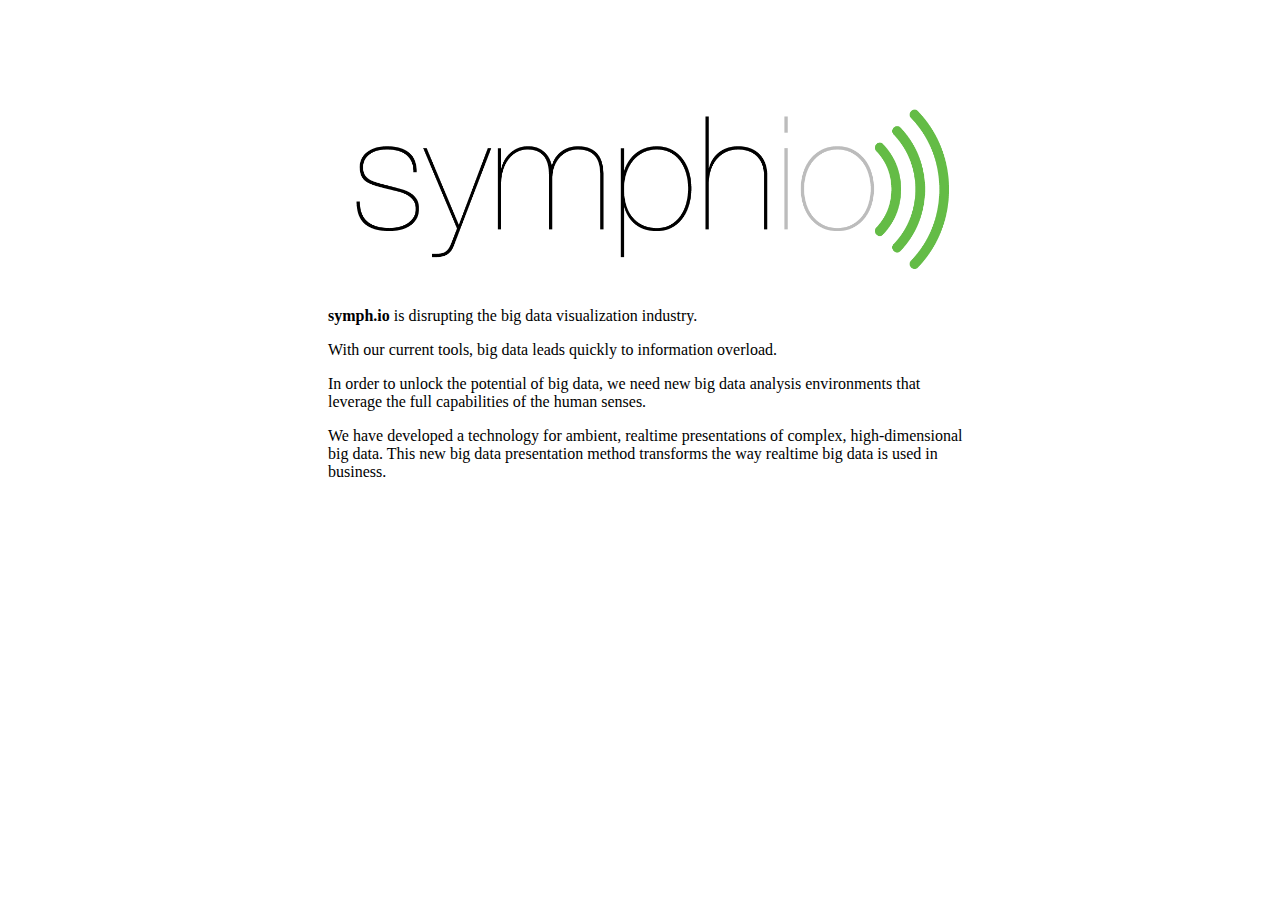
==== about.html @ 63a690b7 "multiple pages" ====
<html>
  <head>
    <link type='text/css' rel='stylesheet' href='style.css' />
  </head>
  <body>
    <img id="wordmark" src="symphio.png" alt="symph.io" />
    <article>
      <p><strong>symph.io</strong> is disrupting the big data visualization industry.</p>
     
      <p>With our current tools, big data leads quickly to information overload.</p>
     
      <!-- big data information overload -->
     
      <p>
        In order to unlock the potential of big data, we need new big data analysis
        environments that leverage the full capabilities of the human senses.
      </p>
     
      <!-- human senses -->
     
      <p>
        We have developed a technology for ambient, realtime presentations of complex,
        high-dimensional big data. This new big data presentation method transforms the way
        realtime big data is used in business.
      </p>
    </article>
  </body>
</html>
---- style.css ----
html, body { width: 100%; height: 100%; }
article, #wordmark { width: 50%; margin-left: 25%; margin-right: 25%; }
#wordmark { margin-top: 5em; }
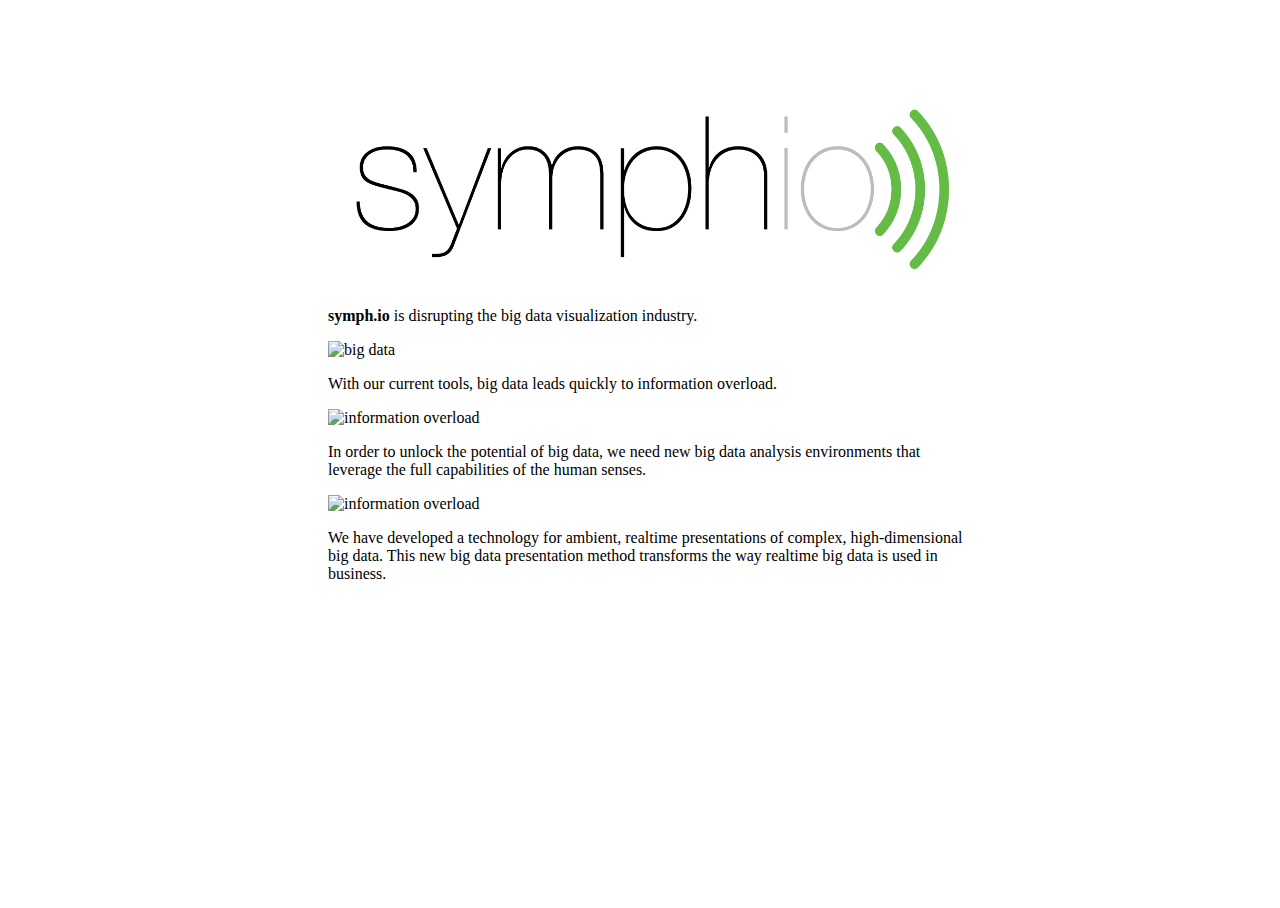
==== commit d2f0eed7: "stuff" ====
--- a/about.html
+++ b/about.html
@@ -3,20 +3,22 @@
     <link type='text/css' rel='stylesheet' href='style.css' />
   </head>
   <body>
-    <img id="wordmark" src="symphio.png" alt="symph.io" />
+    <a href="/"><img id="wordmark" src="symphio.png" alt="symph.io" /></a>
     <article>
       <p><strong>symph.io</strong> is disrupting the big data visualization industry.</p>
      
+      <img src="" alt="big data" />
+
       <p>With our current tools, big data leads quickly to information overload.</p>
      
-      <!-- big data information overload -->
+      <img src="" alt="information overload" />
      
       <p>
         In order to unlock the potential of big data, we need new big data analysis
         environments that leverage the full capabilities of the human senses.
       </p>
      
-      <!-- human senses -->
+      <img src="" alt="information overload" />
      
       <p>
         We have developed a technology for ambient, realtime presentations of complex,
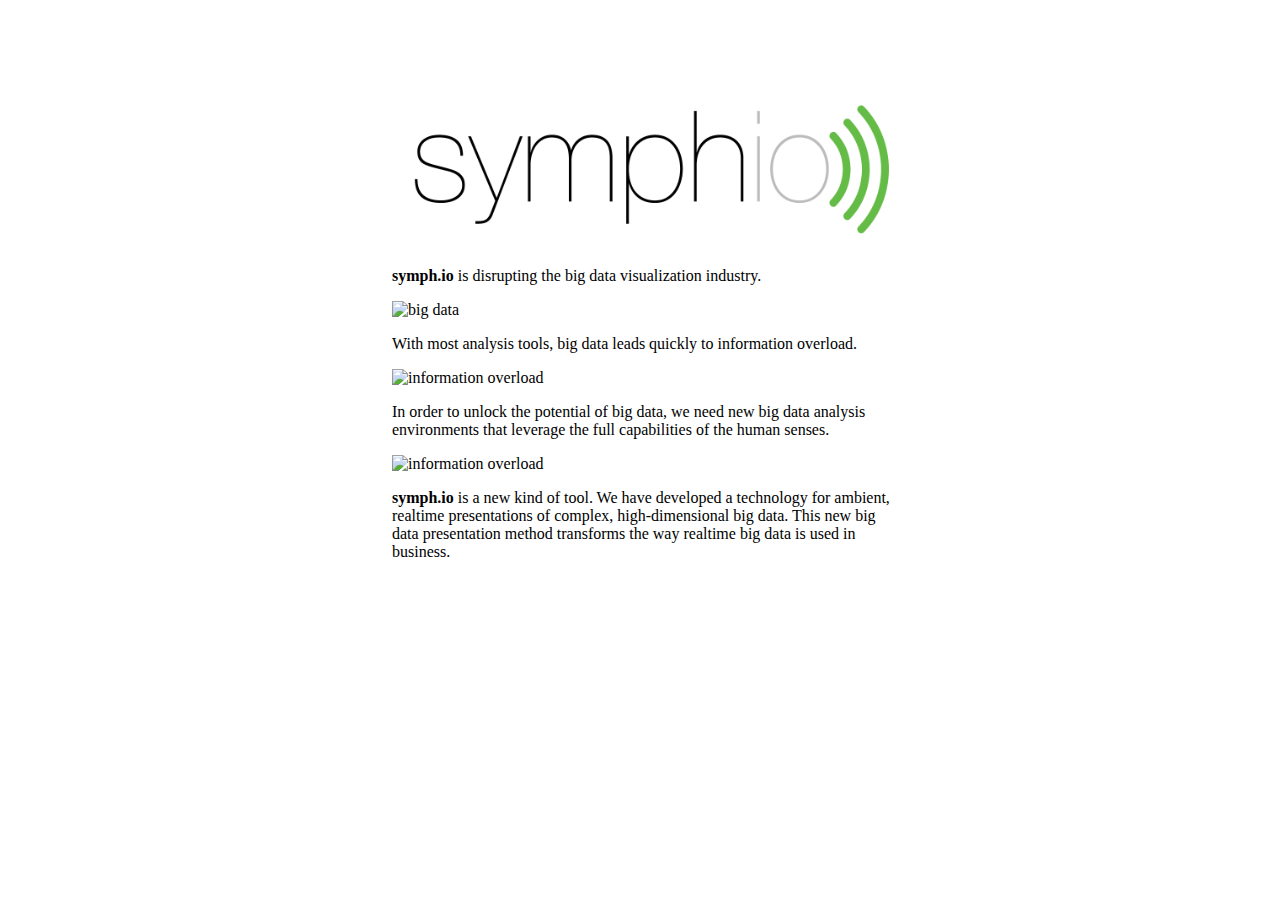
==== commit 7bcae43d: "pretty" ====
--- a/about.html
+++ b/about.html
@@ -9,7 +9,7 @@
      
       <img src="" alt="big data" />
 
-      <p>With our current tools, big data leads quickly to information overload.</p>
+      <p>With most analysis tools, big data leads quickly to information overload.</p>
      
       <img src="" alt="information overload" />
      
@@ -21,6 +21,7 @@
       <img src="" alt="information overload" />
      
       <p>
+        <strong>symph.io</strong> is a new kind of tool.
         We have developed a technology for ambient, realtime presentations of complex,
         high-dimensional big data. This new big data presentation method transforms the way
         realtime big data is used in business.
--- a/style.css
+++ b/style.css
@@ -1,3 +1,5 @@
 html, body { width: 100%; height: 100%; }
-article, #wordmark { width: 50%; margin-left: 25%; margin-right: 25%; }
 #wordmark { margin-top: 5em; }
+article, #wordmark { width: 40%; margin-left: 30%; margin-right: 30%; }
+a, a:visited, a:active { text-decoration: inherit; color: #64BC46; }
+a:hover { text-decoration: underline; color: #64BC46; }
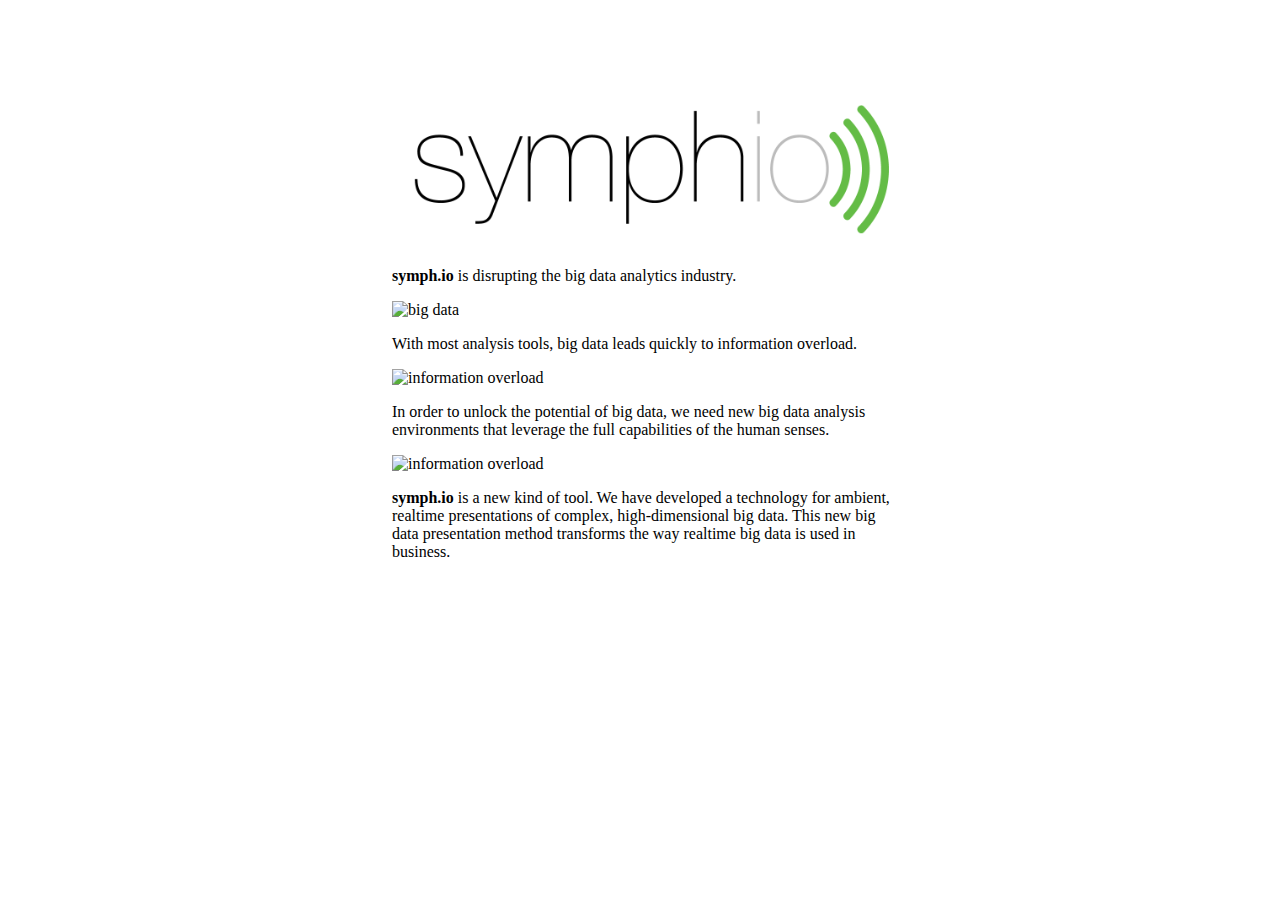
==== commit 6dfab75a: "bigger" ====
--- a/about.html
+++ b/about.html
@@ -5,7 +5,7 @@
   <body>
     <a href="/"><img id="wordmark" src="symphio.png" alt="symph.io" /></a>
     <article>
-      <p><strong>symph.io</strong> is disrupting the big data visualization industry.</p>
+      <p><strong>symph.io</strong> is disrupting the big data analytics industry.</p>
      
       <img src="" alt="big data" />
 
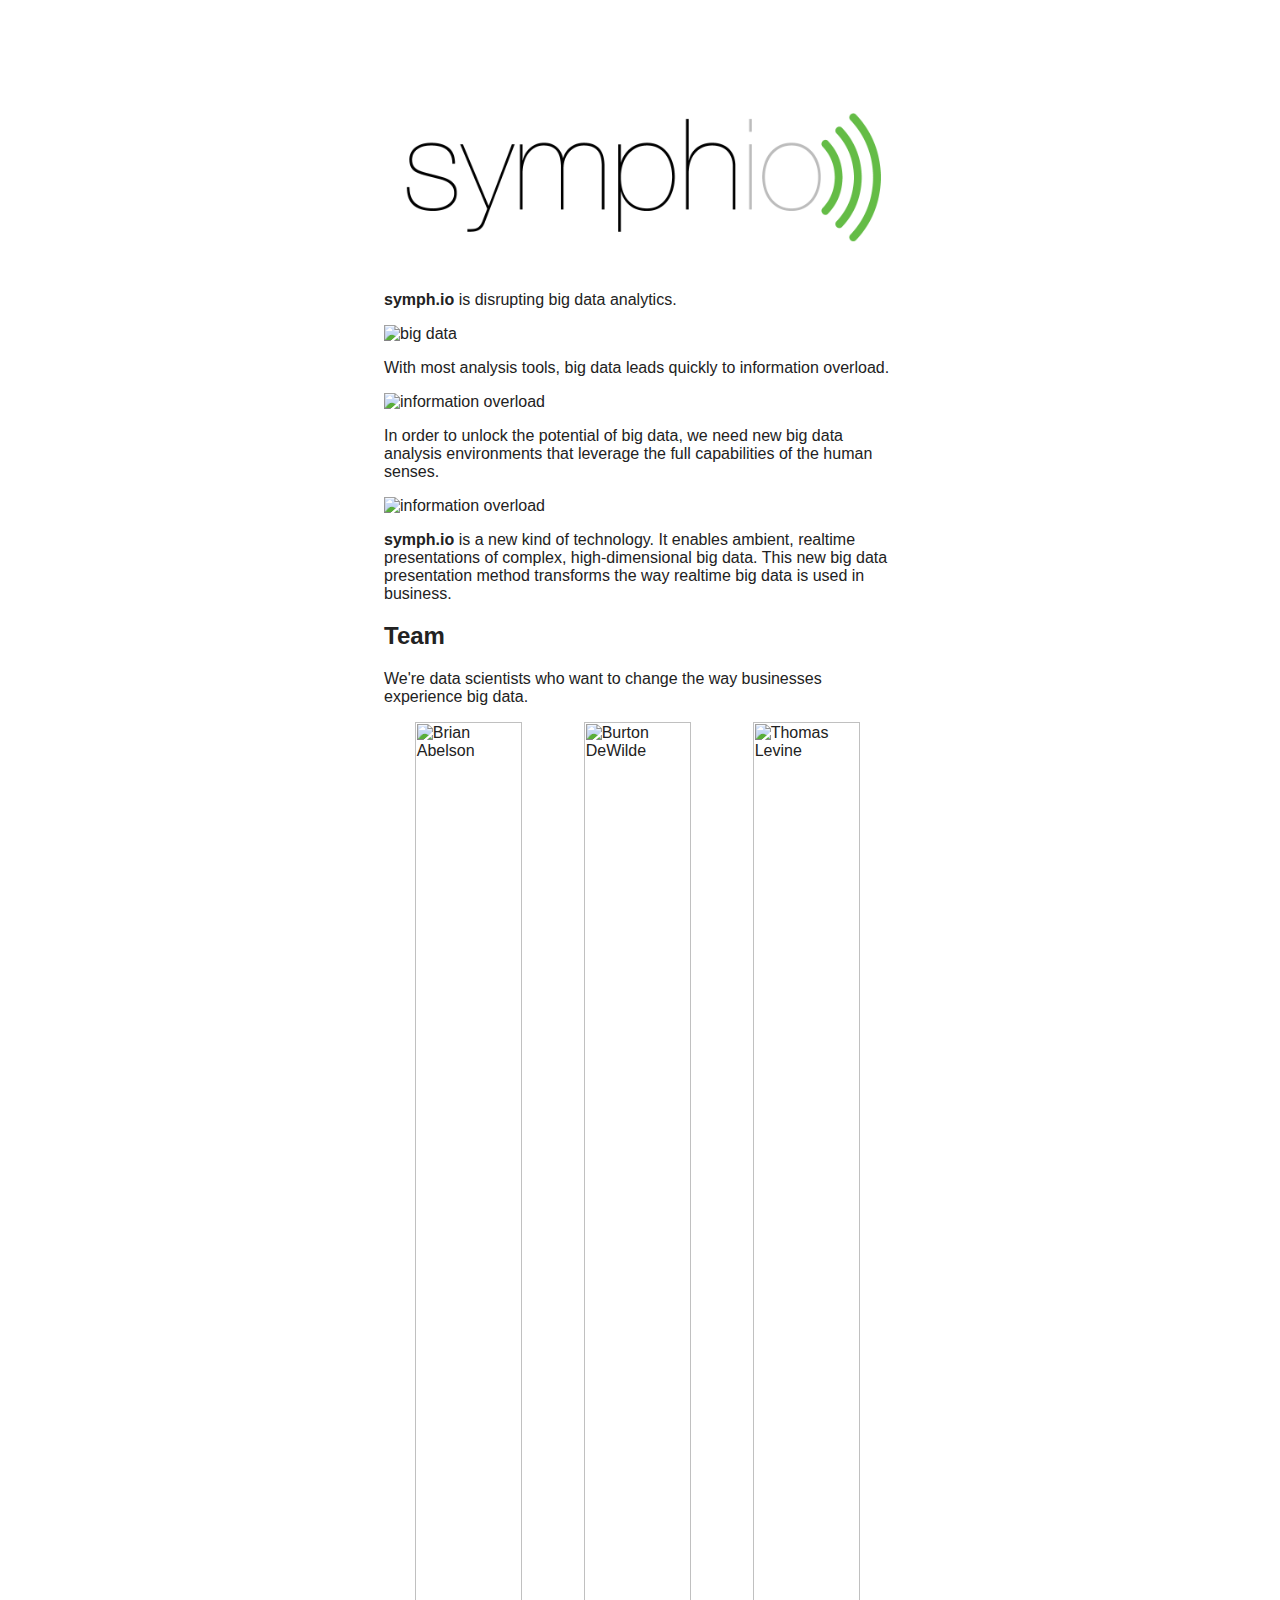
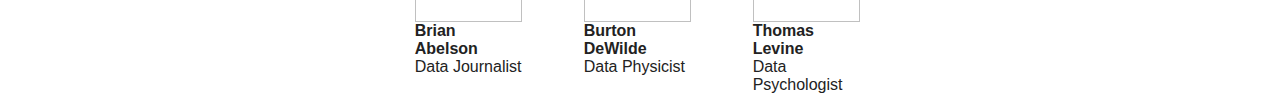
==== commit 78265464: "team" ====
--- a/about.html
+++ b/about.html
@@ -5,7 +5,7 @@
   <body>
     <a href="/"><img id="wordmark" src="symphio.png" alt="symph.io" /></a>
     <article>
-      <p><strong>symph.io</strong> is disrupting the big data analytics industry.</p>
+      <p><strong>symph.io</strong> is disrupting big data analytics.</p>
      
       <img src="" alt="big data" />
 
@@ -21,11 +21,30 @@
       <img src="" alt="information overload" />
      
       <p>
-        <strong>symph.io</strong> is a new kind of tool.
-        We have developed a technology for ambient, realtime presentations of complex,
+        <strong>symph.io</strong> is a new kind of technology.
+        It enables ambient, realtime presentations of complex,
         high-dimensional big data. This new big data presentation method transforms the way
         realtime big data is used in business.
       </p>
+      <h2>Team</h2>
+      <p>We're data scientists who want to change the way businesses experience big data.</p>
+      <div id="team">
+        <div class="comrade">
+          <img src="brian.png" alt="Brian Abelson" />
+          <span class="name">Brian Abelson</span>
+          <span class="title">Data Journalist</span>
+        </div>
+        <div class="comrade">
+          <img src="burton.png" alt="Burton DeWilde" />
+          <span class="name">Burton DeWilde</span>
+          <span class="title">Data Physicist</span>
+        </div>
+        <div class="comrade">
+          <img src="thomas.png" alt="Thomas Levine" />
+          <span class="name">Thomas Levine</span>
+          <span class="title">Data Psychologist</span>
+        </div>
+      </div>
     </article>
   </body>
 </html>
--- a/style.css
+++ b/style.css
@@ -1,5 +1,11 @@
-html, body { width: 100%; height: 100%; }
-#wordmark { margin-top: 5em; }
+html, body { margin: 0; }
+body { background-color: white; font-size: 16px; color: #222; font-family: Arial, sans-serif; }
+#wordmark { margin-top: 6em; }
 article, #wordmark { width: 40%; margin-left: 30%; margin-right: 30%; }
+article { margin-top: 2em;  margin-bottom: 4em; }
 a, a:visited, a:active { text-decoration: inherit; color: #64BC46; }
 a:hover { text-decoration: underline; color: #64BC46; }
+.comrade { float: left; width: 21%; margin-left: 6%; margin-right: 6%; }
+.comrade img { width: 100%; }
+.comrade .name { font-weight: bold; }
+.comrade .name, .comrade .title { display: block; }
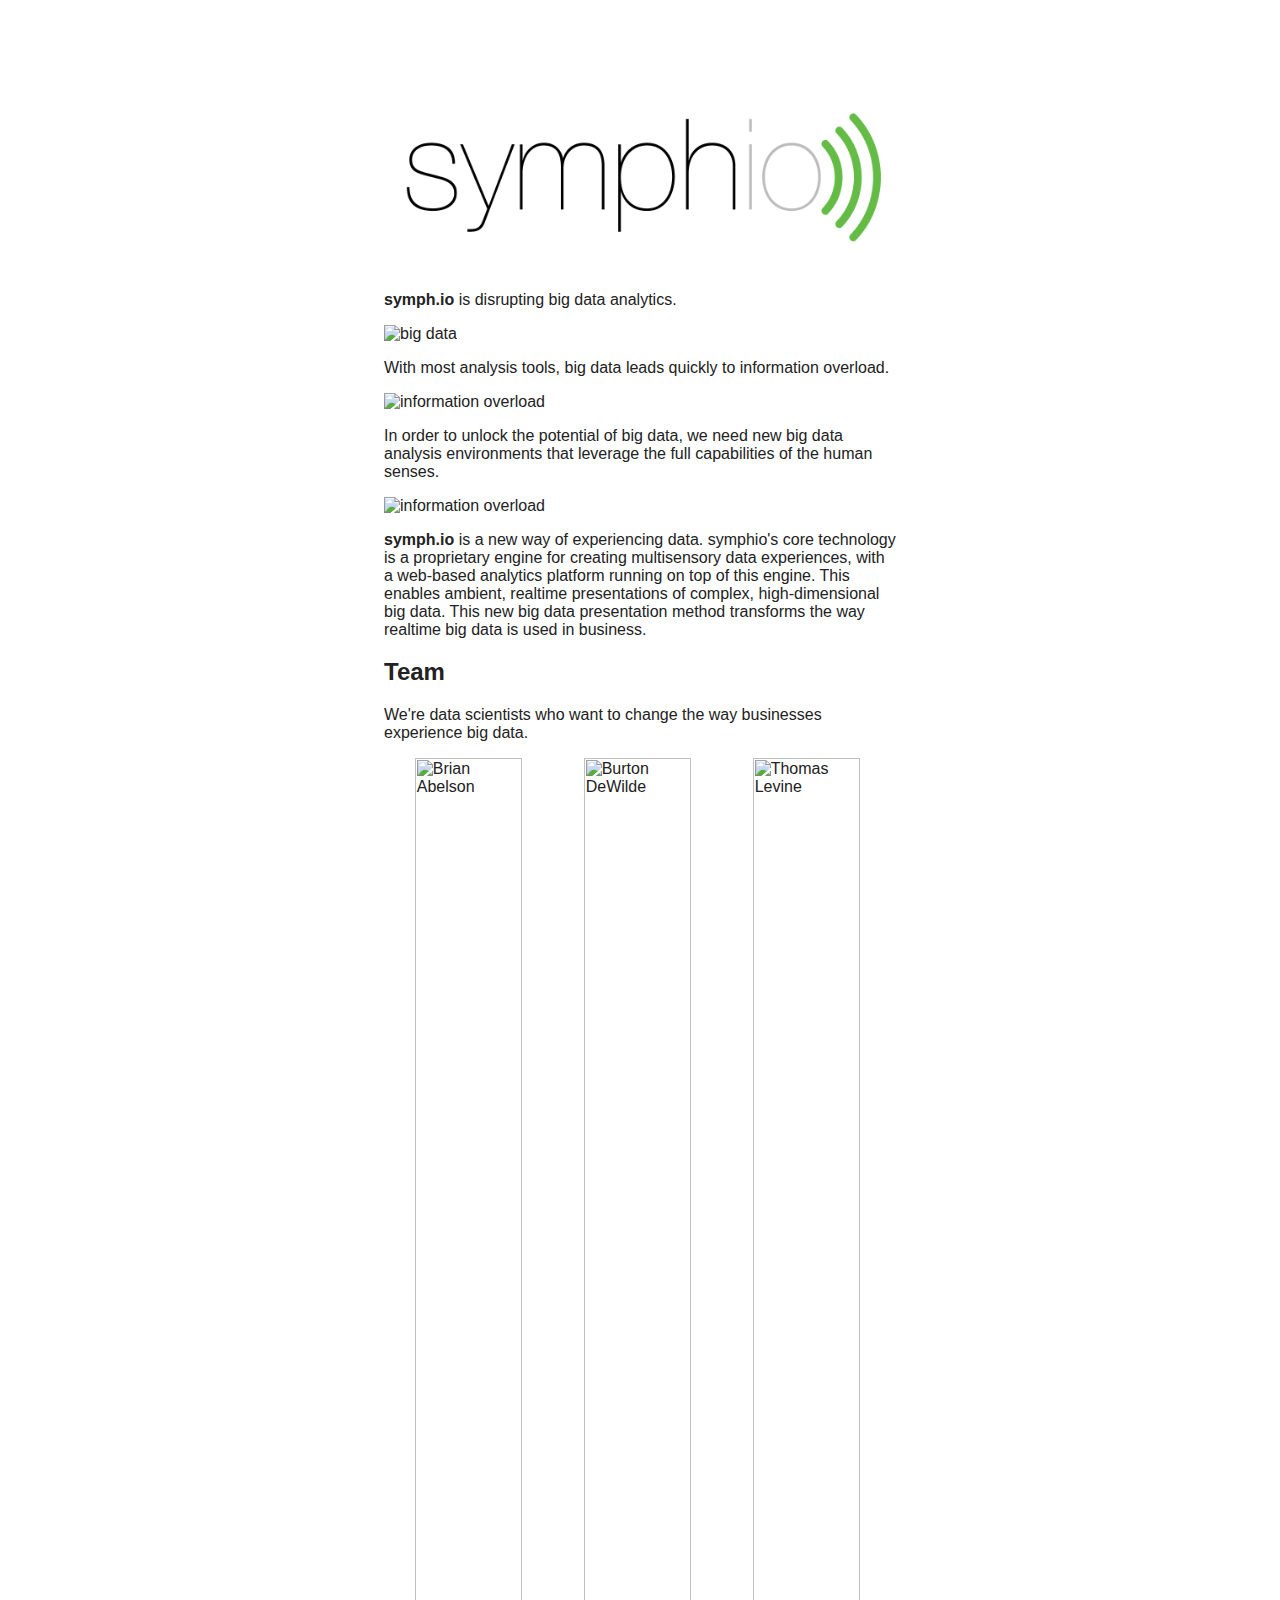
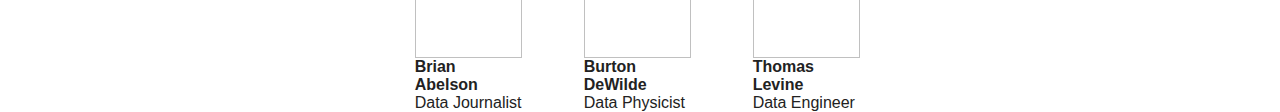
==== commit fb58b5d2: "copy from phone" ====
--- a/about.html
+++ b/about.html
@@ -3,26 +3,22 @@
     <link type='text/css' rel='stylesheet' href='style.css' />
   </head>
   <body>
-    <a href="/"><img id="wordmark" src="symphio.png" alt="symph.io" /></a>
+    <a href="."><img id="wordmark" src="symphio.png" alt="symph.io" /></a>
     <article>
       <p><strong>symph.io</strong> is disrupting big data analytics.</p>
-     
       <img src="" alt="big data" />
-
       <p>With most analysis tools, big data leads quickly to information overload.</p>
-     
       <img src="" alt="information overload" />
-     
       <p>
         In order to unlock the potential of big data, we need new big data analysis
         environments that leverage the full capabilities of the human senses.
       </p>
-     
       <img src="" alt="information overload" />
-     
       <p>
-        <strong>symph.io</strong> is a new kind of technology.
-        It enables ambient, realtime presentations of complex,
+        <strong>symph.io</strong> is a new way of experiencing data.
+        symphio's core technology is a proprietary engine for creating multisensory data experiences,
+        with a web-based analytics platform running on top of this engine.
+        This enables ambient, realtime presentations of complex,
         high-dimensional big data. This new big data presentation method transforms the way
         realtime big data is used in business.
       </p>
@@ -42,9 +38,21 @@
         <div class="comrade">
           <img src="thomas.png" alt="Thomas Levine" />
           <span class="name">Thomas Levine</span>
-          <span class="title">Data Psychologist</span>
+          <span class="title">Data Engineer</span>
         </div>
       </div>
     </article>
+  <!-- Piwik --> 
+  <script type="text/javascript">
+      var pkBaseURL = (("https:" == document.location.protocol) ? "https://piwik.thomaslevine.com/" : "http://piwik.thomaslevine.com/");
+      document.write(unescape("%3Cscript src='" + pkBaseURL + "piwik.js' type='text/javascript'%3E%3C/script%3E"));
+      </script><script type="text/javascript">
+      try {
+          var piwikTracker = Piwik.getTracker(pkBaseURL + "piwik.php", 16);
+          piwikTracker.trackPageView();
+          piwikTracker.enableLinkTracking();
+      } catch( err ) {}
+  </script><noscript><p><img src="http://piwik.thomaslevine.com/piwik.php?idsite=16" style="border:0" alt="" /></p></noscript>
+  <!-- End Piwik Tracking Code -->
   </body>
 </html>
